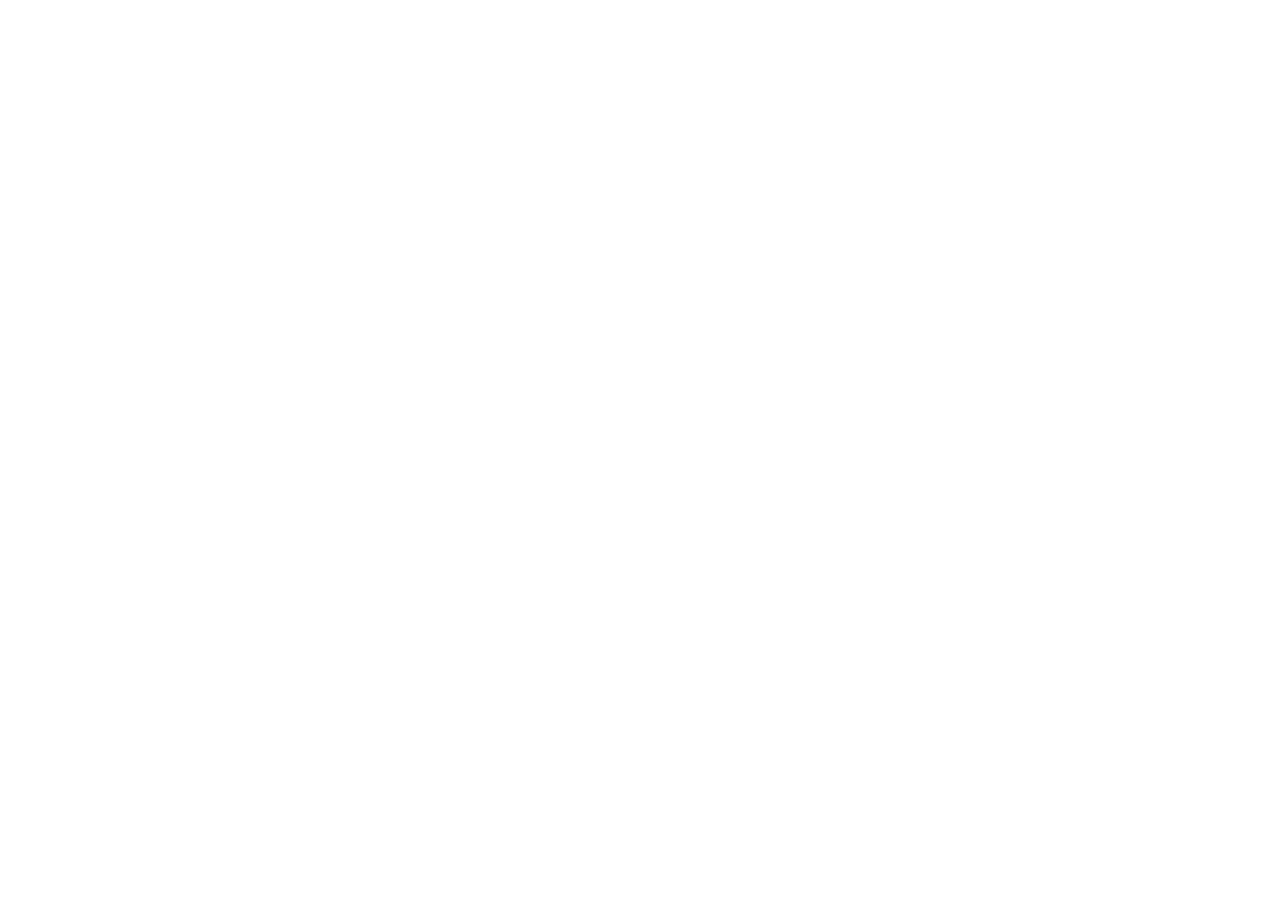
==== index 1.html @ 4507c1b4 "modifique el titulo" ====
<!DOCTYPE html>
<html lang="en">
<head>
    <meta charset="UTF-8">
    <meta http-equiv="X-UA-Compatible" content="IE=edge">
    <meta name="viewport" content="width=device-width, initial-scale=1.0">
    <title> hola mundo </title>
</head>
<body>
    
</body>
</html>
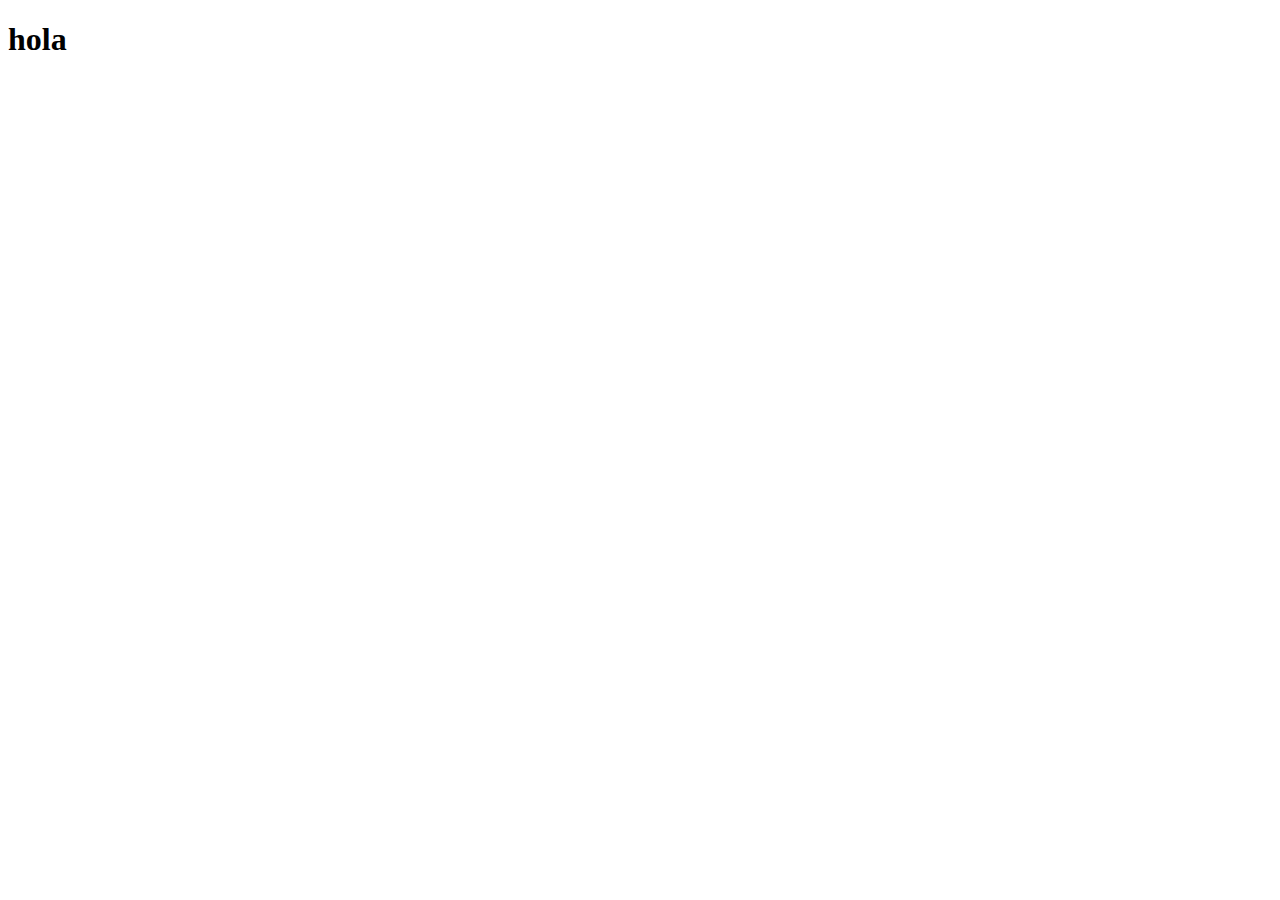
==== commit 9b697c6c: "modifique el index" ====
--- a/index 1.html
+++ b/index 1.html
@@ -7,6 +7,6 @@
     <title> hola mundo </title>
 </head>
 <body>
-    
+    <h1>hola</h1>
 </body>
 </html>